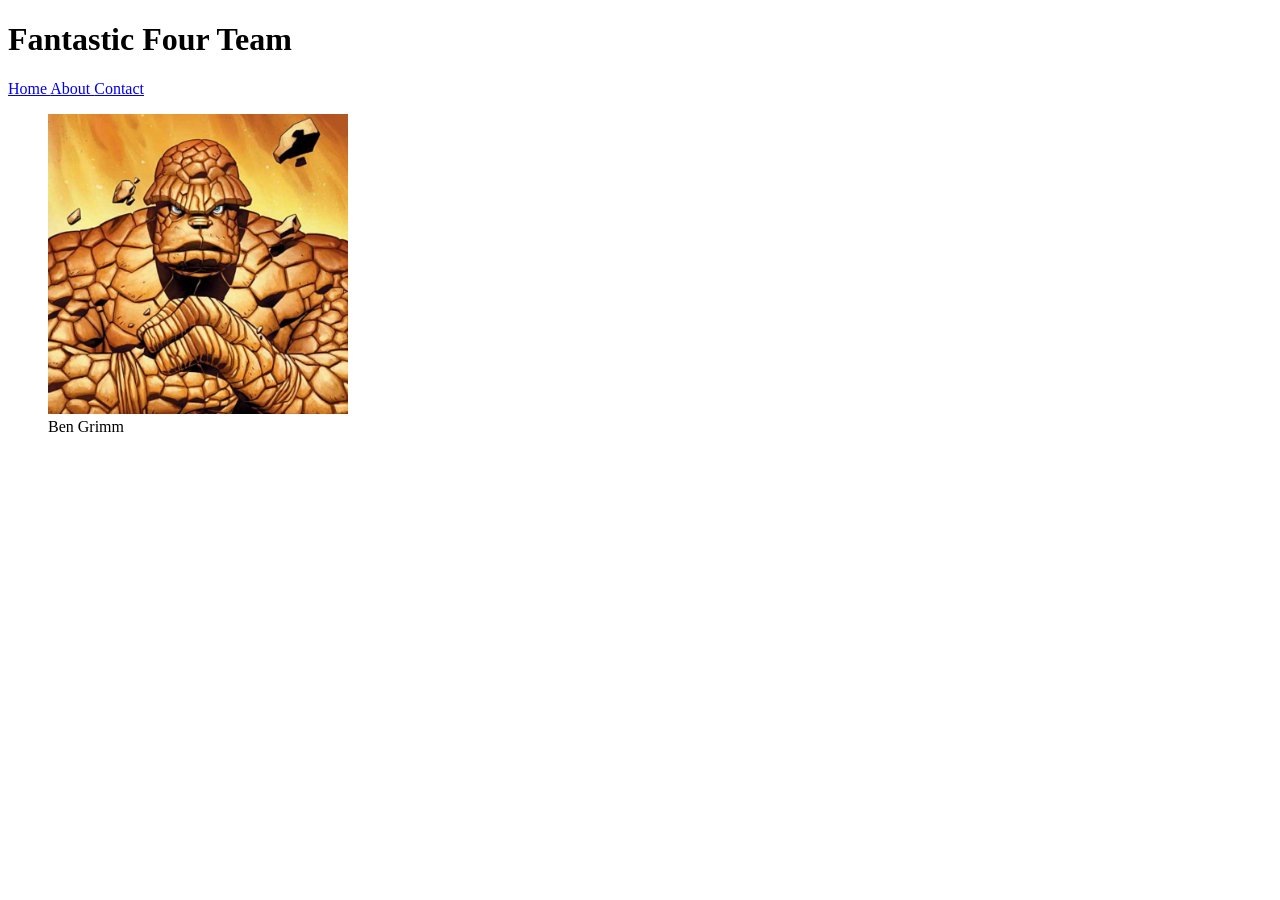
==== lab1/index.html @ 25995b44 "Adding HTML code" ====
<!DOCTYPE html>
<html lang="en">
<head>
    <meta charset="UTF-8">
    <meta name="viewport" content="width=device-width, initial-scale=1.0">
    <title>Lab 1: Team Portfolio</title>
</head>
<body>
   
    <header>
        <h1>  Fantastic Four Team </h1>
    </header>
    <nav>
        <a href="index.html">Home </a>
        <a href="about.html">About </a>
        <a href="contact.html">Contact </a>
    </nav>
    <main>

        <figure>
            <img src="img/ben.png"
                 width="300">
            <figcaption>Ben Grimm</figcaption>
        </figure>


    </main>

</body>
<head>
    <meta charset="UTF-8">
    <meta name="viewport" content="width=device-width, initial-scale=1.0">
    <title>Lab 1: Team Portfolio</title>
</head>
</html>
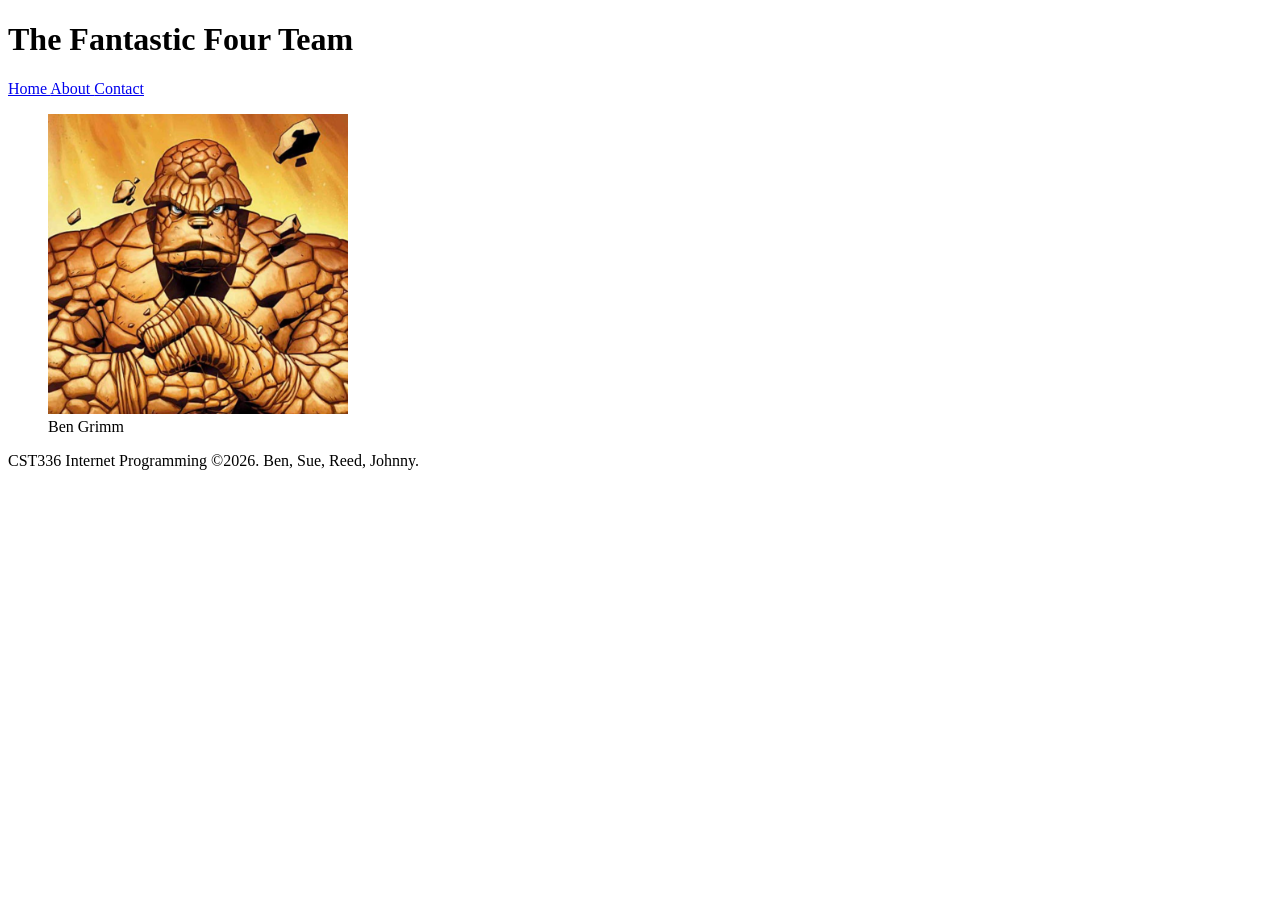
==== commit d20c3f54: "Pushing Lab 1" ====
--- a/lab1/index.html
+++ b/lab1/index.html
@@ -3,18 +3,20 @@
 <head>
     <meta charset="UTF-8">
     <meta name="viewport" content="width=device-width, initial-scale=1.0">
-    <title>Lab 1: Team Portfolio</title>
+    <title>Lab 1 Portfolio</title>
 </head>
 <body>
-   
+    
     <header>
-        <h1>  Fantastic Four Team </h1>
+        <h1> The Fantastic Four Team </h1>
     </header>
+
     <nav>
         <a href="index.html">Home </a>
         <a href="about.html">About </a>
         <a href="contact.html">Contact </a>
     </nav>
+
     <main>
 
         <figure>
@@ -23,13 +25,12 @@
             <figcaption>Ben Grimm</figcaption>
         </figure>
 
-
     </main>
 
+    <footer>
+        CST336 Internet Programming &copy;2026.
+        Ben, Sue, Reed, Johnny.
+    </footer>
+
 </body>
-<head>
-    <meta charset="UTF-8">
-    <meta name="viewport" content="width=device-width, initial-scale=1.0">
-    <title>Lab 1: Team Portfolio</title>
-</head>
 </html>
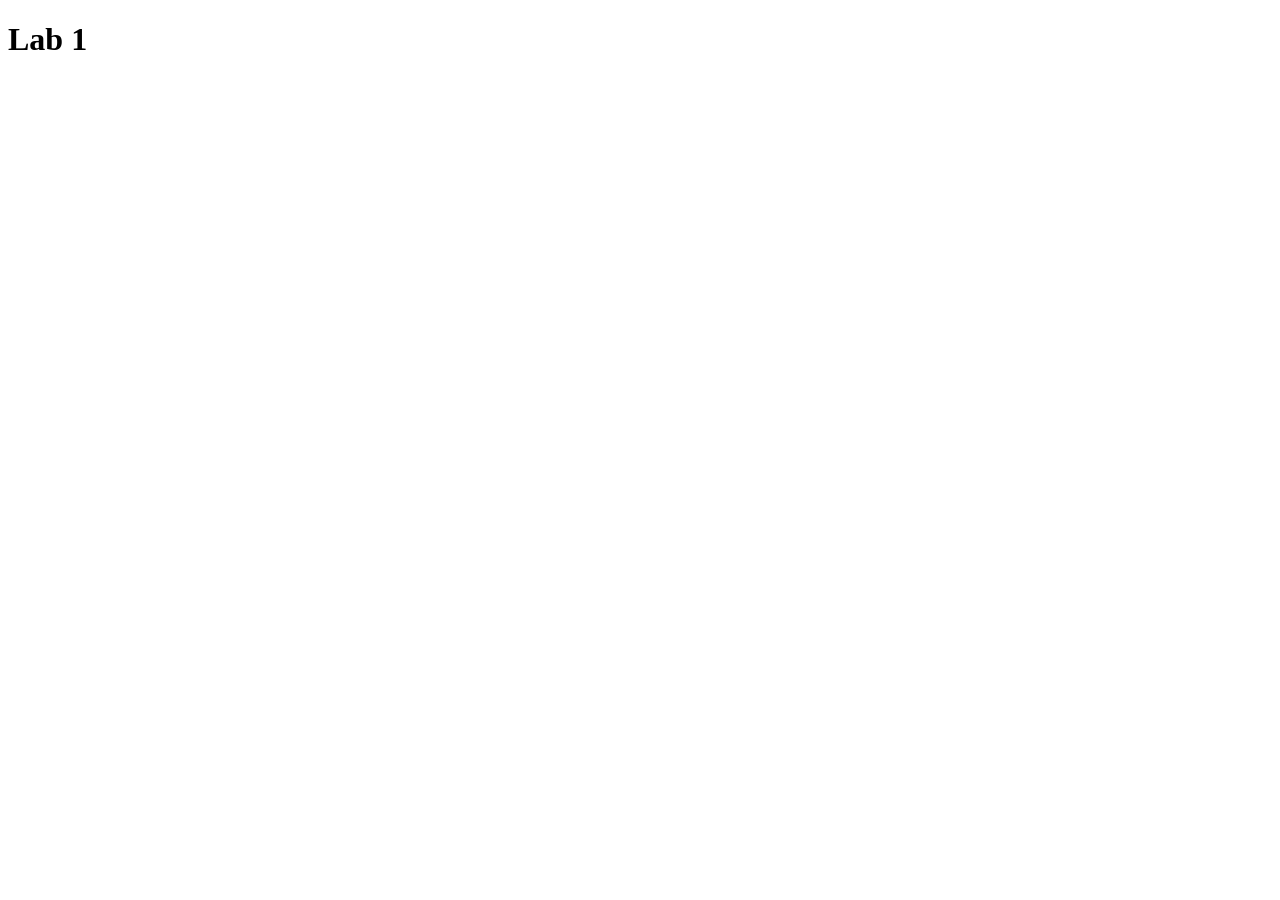
==== commit 703f152f: "Initial changes for lab 1" ====
--- a/lab1/index.html
+++ b/lab1/index.html
@@ -3,34 +3,11 @@
 <head>
     <meta charset="UTF-8">
     <meta name="viewport" content="width=device-width, initial-scale=1.0">
-    <title>Lab 1 Portfolio</title>
+    <title>Lab 1</title>
 </head>
 <body>
     
-    <header>
-        <h1> The Fantastic Four Team </h1>
-    </header>
-
-    <nav>
-        <a href="index.html">Home </a>
-        <a href="about.html">About </a>
-        <a href="contact.html">Contact </a>
-    </nav>
-
-    <main>
-
-        <figure>
-            <img src="img/ben.png"
-                 width="300">
-            <figcaption>Ben Grimm</figcaption>
-        </figure>
-
-    </main>
-
-    <footer>
-        CST336 Internet Programming &copy;2026.
-        Ben, Sue, Reed, Johnny.
-    </footer>
-
+    <h1>Lab 1</h1>
+    
 </body>
 </html>
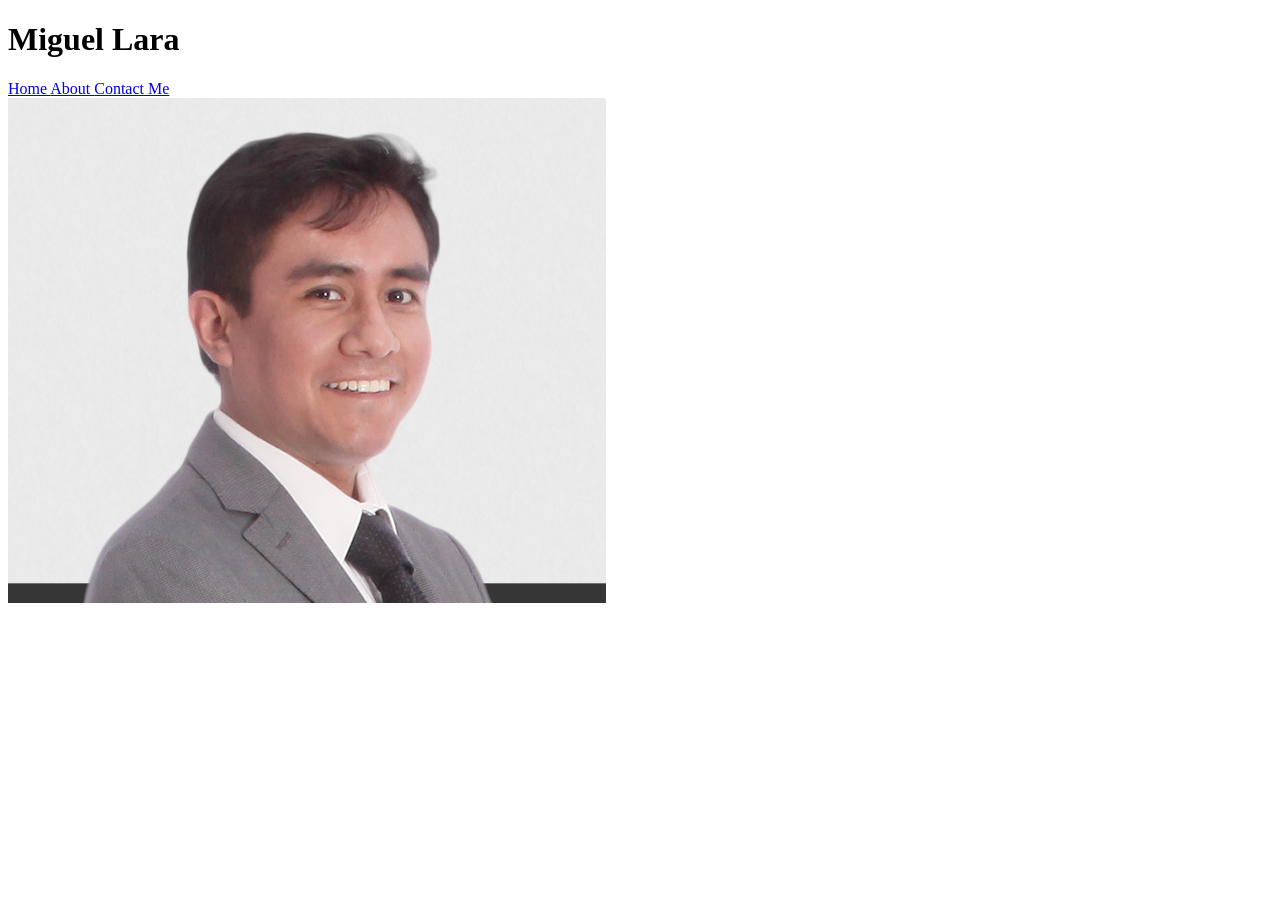
==== commit e247c4c1: "partial code for lab 1" ====
--- a/lab1/index.html
+++ b/lab1/index.html
@@ -1,13 +1,37 @@
 <!DOCTYPE html>
-<html lang="en">
-<head>
-    <meta charset="UTF-8">
-    <meta name="viewport" content="width=device-width, initial-scale=1.0">
-    <title>Lab 1</title>
-</head>
-<body>
-    
-    <h1>Lab 1</h1>
-    
-</body>
-</html>+<html>
+
+    <head>
+        
+        <!-- setting characer set -->
+        <meta charset="utf-8">
+        <title> Lab 1: Personal Portfolio </title>
+
+    </head>
+
+    <body>
+
+        <header>
+            <h1>Miguel Lara</h1>
+        </header>
+
+        <nav>
+            <a href="index.html"> Home </a>
+            <a href="about.html"> About </a>
+            <a href="contact.html"> Contact Me</a>
+        </nav>
+
+        <main>
+
+            <img src="img/juan_doe.png">
+
+        </main>
+
+        
+        <footer>
+             <!-- Your last name and year here in ALL assignments -->
+        </footer>
+        
+    </body>
+
+</html>
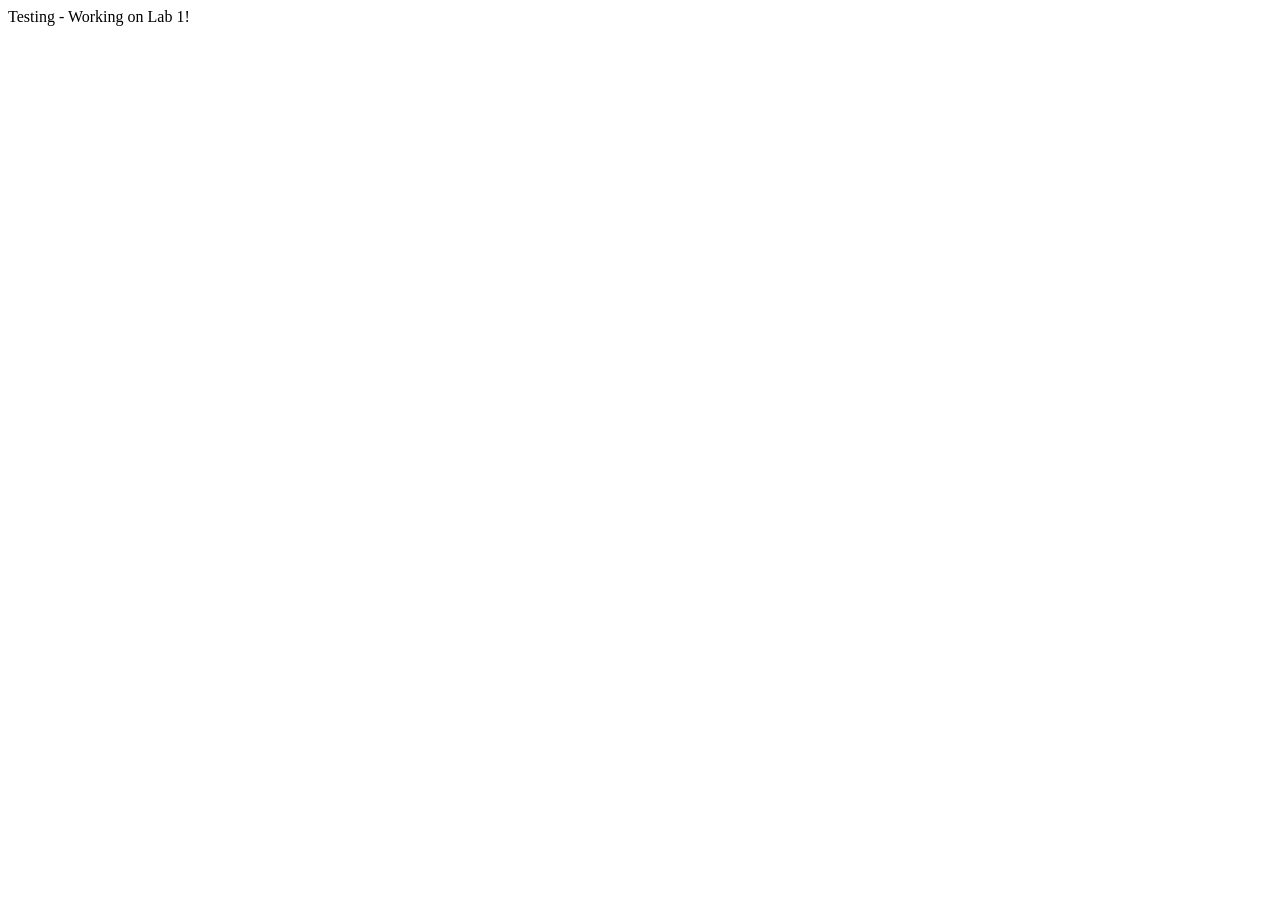
==== commit 70f8af3a: "Lab 1 initial code" ====
--- a/lab1/index.html
+++ b/lab1/index.html
@@ -1,37 +1,13 @@
 <!DOCTYPE html>
-<html>
-
-    <head>
-        
-        <!-- setting characer set -->
-        <meta charset="utf-8">
-        <title> Lab 1: Personal Portfolio </title>
-
-    </head>
-
-    <body>
-
-        <header>
-            <h1>Miguel Lara</h1>
-        </header>
-
-        <nav>
-            <a href="index.html"> Home </a>
-            <a href="about.html"> About </a>
-            <a href="contact.html"> Contact Me</a>
-        </nav>
-
-        <main>
-
-            <img src="img/juan_doe.png">
-
-        </main>
-
-        
-        <footer>
-             <!-- Your last name and year here in ALL assignments -->
-        </footer>
-        
-    </body>
-
-</html>
+<html lang="en">
+<head>
+    <meta charset="UTF-8">
+    <meta name="viewport" content="width=device-width, initial-scale=1.0">
+    <title>Document</title>
+</head>
+<body>
+    
+    Testing - Working on Lab 1!
+    
+</body>
+</html>
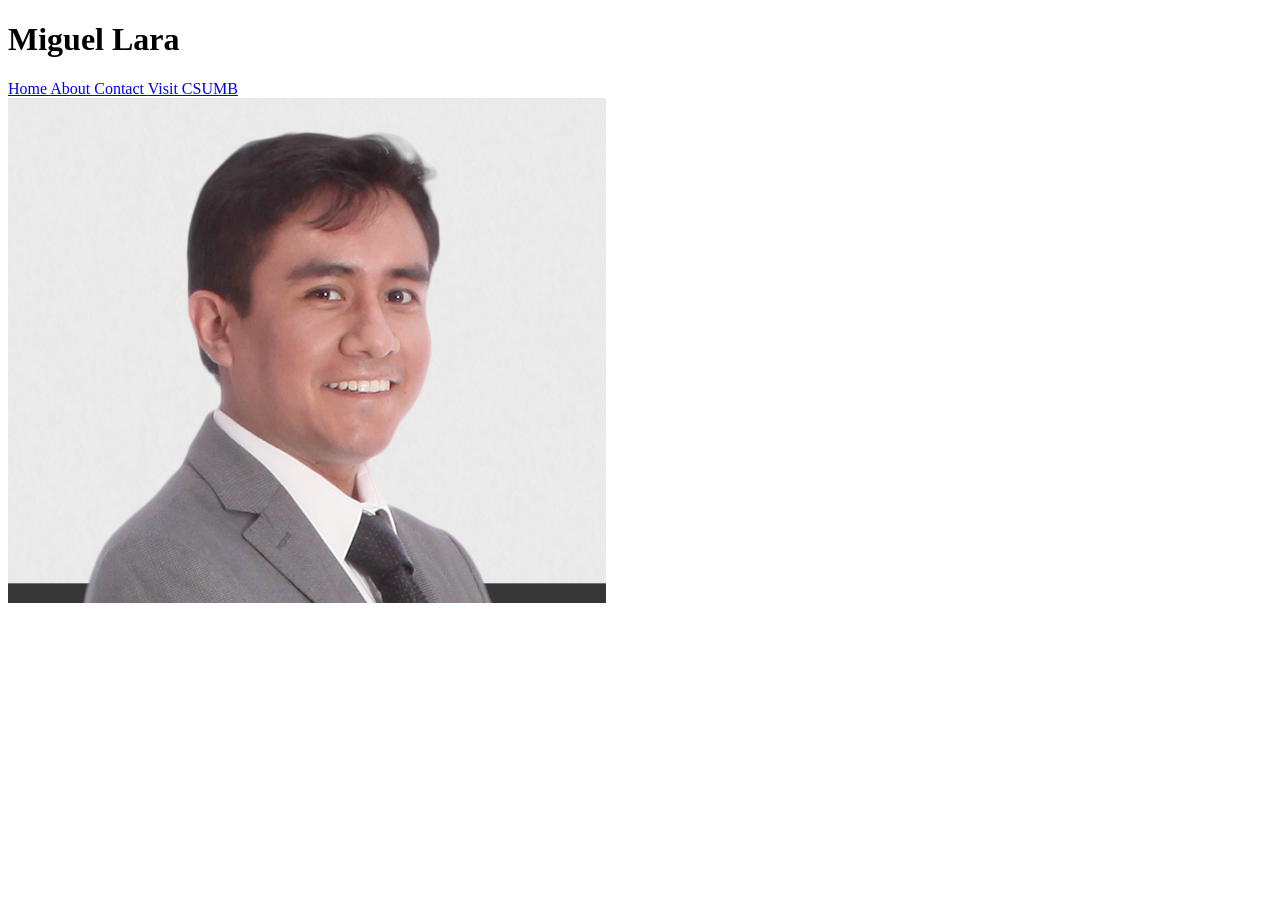
==== commit 31a5d15f: "Lab 1 Index.html" ====
--- a/lab1/index.html
+++ b/lab1/index.html
@@ -1,13 +1,32 @@
 <!DOCTYPE html>
-<html lang="en">
+<html>
+
 <head>
-    <meta charset="UTF-8">
-    <meta name="viewport" content="width=device-width, initial-scale=1.0">
-    <title>Document</title>
+    <meta charset="utf-8">
+    <title>Lab 1: Portfolio</title>
 </head>
+
 <body>
-    
-    Testing - Working on Lab 1!
-    
+
+    <header>
+        <h1>Miguel Lara</h1>
+    </header>
+    <nav>
+        <a href="index.html"> Home </a>
+        <a href="about.html"> About </a>
+        <a href="contact.html"> Contact </a>
+        <a href="https://csumb.edu"> Visit CSUMB </a>
+    </nav>
+
+    <main>
+
+        <img src="img/juan_doe.png">
+
+    </main>
+    <footer>
+        <!-- Your last name and year here in ALL assignments -->
+    </footer>
+
 </body>
+
 </html>
